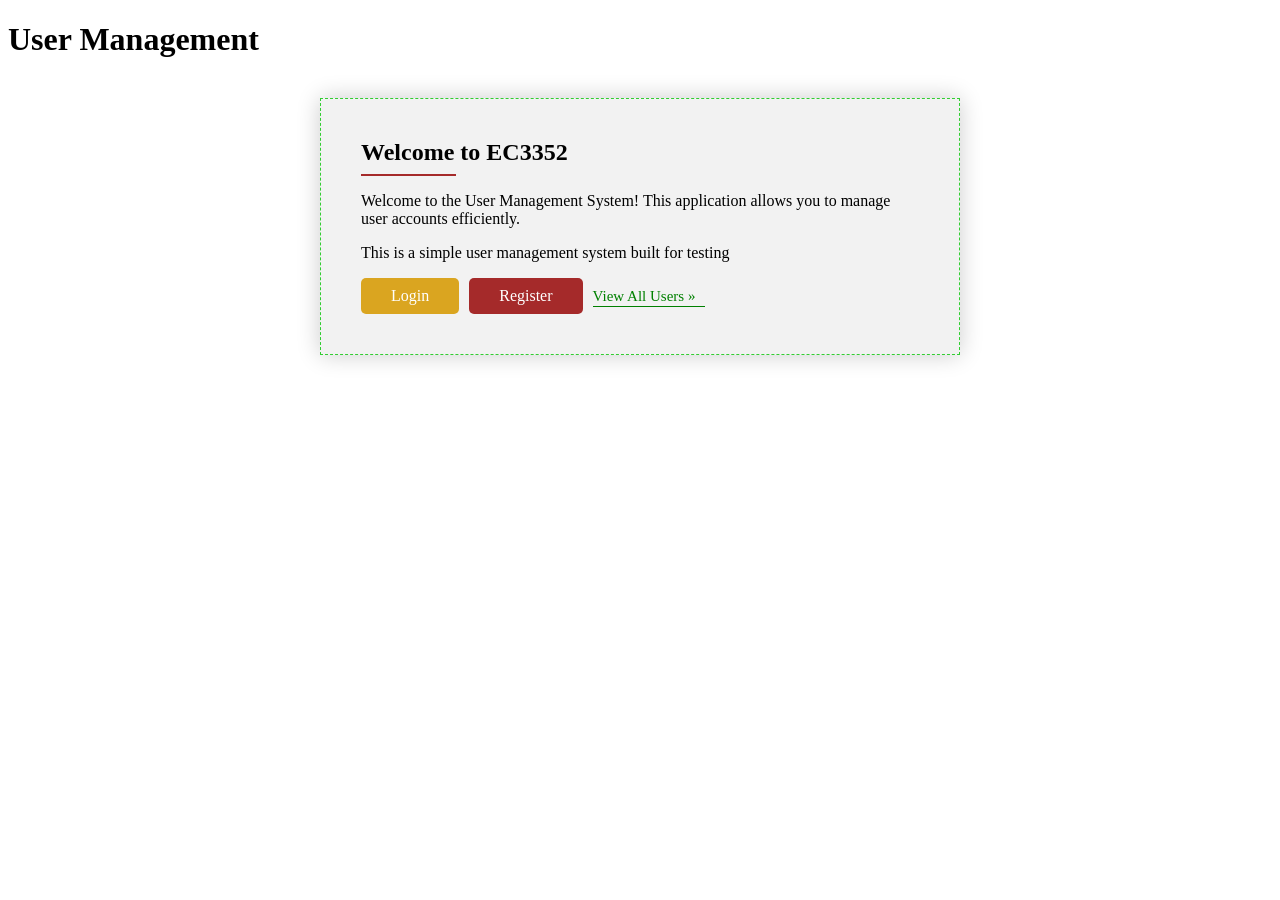
==== index.html @ dbda51fe "Homework assignemnt" ====
<!DOCTYPE html>
<html lang="en">

<head>
    <meta charset="UTF-8">
    <meta name="viewport" content="width=device-width, initial-scale=1.0">
    <title>User Management</title>

    <!-- Stylesheets -->
    <link rel="stylesheet" href="style.css">
</head>

<body>
    <h1>User Management</h1>
    <div class="hero-box">
        <h2 class="box-title">Welcome to EC3352</h2>
        <div class="box-para">
            <p>Welcome to the User Management System! This application allows you to manage user accounts efficiently.
            </p>
            <p>This is a simple user management system built for testing</p>
        </div>
  
    <!-- Emmet:   .btn-group>a[href="#"][title=""][class="btn"]{Link}*3 -->
    <div class="btn-group">
        <a href="login.html" title="Login" class="btn">Login</a>
        <a href="register.html" title="Register" class="btn btn-secondary">Register</a>
        <a href="#" title="View All Users" class="text-link">View All Users &raquo;</a>
    </div>
    </div>
    <!-- Scripts -->
    <script src="script.js"></script>
</body>

</html>
---- style.css ----
* {
  box-sizing: border-box;
  zoom: 1;
}

.hero-box {
  background-color: #f2f2f2;
  max-width: 640px;
  padding: 40px;
  margin: 40px auto;
  box-shadow: 0 0 22px rgba(0, 0, 0, 0.2);
  border: 1px dashed limegreen;
}

.box-title {
  position: relative;
  margin: 0 0 10px;
  padding-bottom: 10px;
}

.box-title::after {
  content: "";
  display: inline-block;
  background: brown;
  width: 95px;
  height: 2px;

  position: absolute;
  left: 0;
  bottom: 0;
}

.btn {
  display: inline-block;
  background-color: goldenrod;
  border-radius: 5px;
  padding: 10px 30px;
  text-decoration: none;
  color: #fff;
  line-height: 1;
  transition: 0.25s;
}

.btn-secondary {
  background-color: brown;
}

.btn:hover {
  transform: translateY(-3px) scale(1.05);
}

.text-link {
  display: inline-block;
  font-size: 15px;
  color: green;
  text-decoration: none;
  position: relative;
}

.text-link::after {
  content: "";
  position: absolute;
  left: 0;
  bottom: -2px;
  width: 15ch;
  border-bottom: 1px solid green;
}

.btn-group {
  display: flex;
  flex-wrap: wrap;
  gap: 10px;
  align-items: center;
}
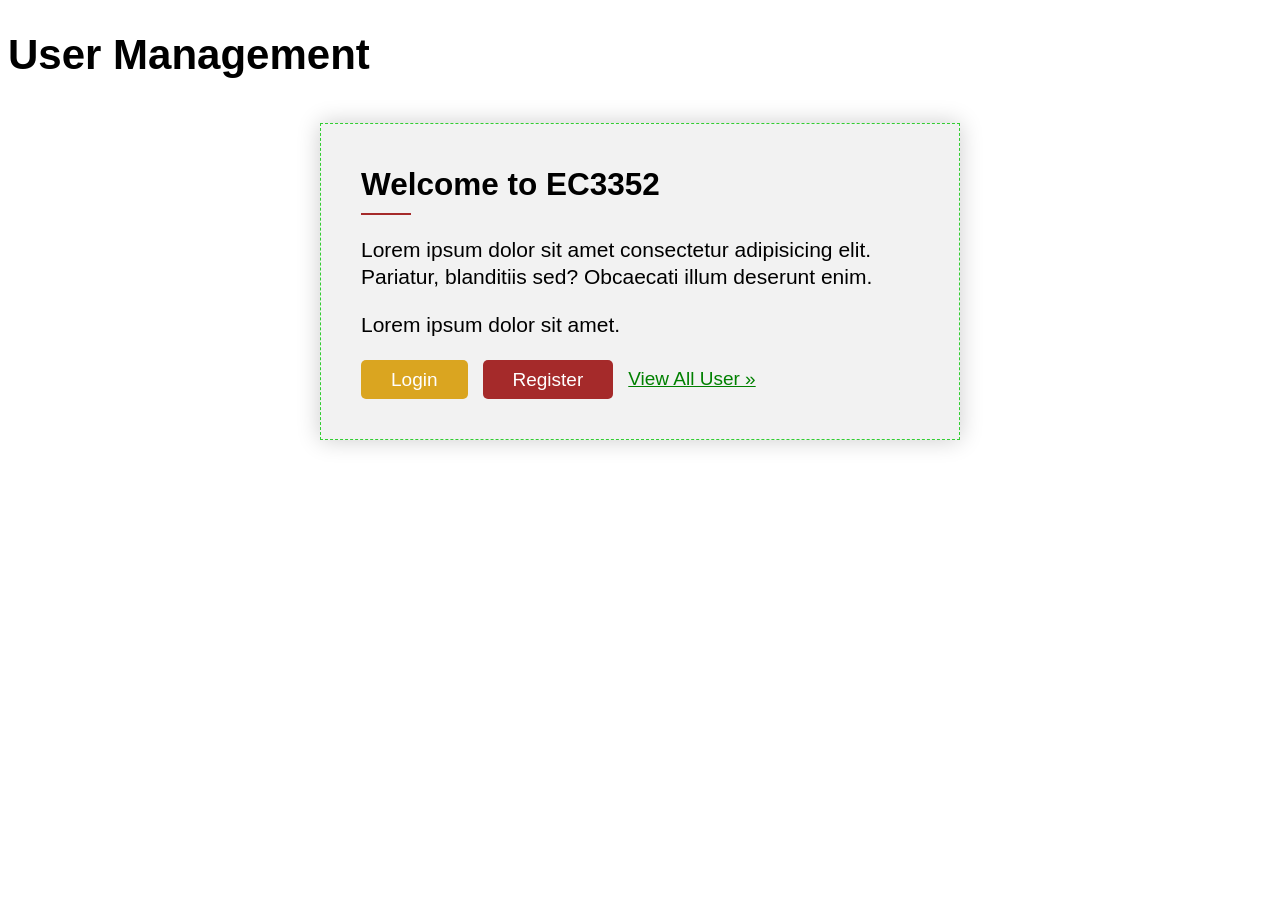
==== commit b2530fe8: "Login form validation added from script.js" ====
--- a/index.html
+++ b/index.html
@@ -1,34 +1,29 @@
 <!DOCTYPE html>
 <html lang="en">
-
 <head>
     <meta charset="UTF-8">
     <meta name="viewport" content="width=device-width, initial-scale=1.0">
     <title>User Management</title>
-
     <!-- Stylesheets -->
-    <link rel="stylesheet" href="style.css">
+    <link rel="stylesheet" href="./style.css">
 </head>
-
 <body>
-    <h1>User Management</h1>
+    <h1 class="page-title">User Management</h1>
     <div class="hero-box">
         <h2 class="box-title">Welcome to EC3352</h2>
         <div class="box-para">
-            <p>Welcome to the User Management System! This application allows you to manage user accounts efficiently.
-            </p>
-            <p>This is a simple user management system built for testing</p>
+            <p>Lorem ipsum dolor sit amet consectetur adipisicing elit. Pariatur, blanditiis sed? Obcaecati illum deserunt enim.</p>
+            <p>Lorem ipsum dolor sit amet.</p>
         </div>
-  
-    <!-- Emmet:   .btn-group>a[href="#"][title=""][class="btn"]{Link}*3 -->
-    <div class="btn-group">
-        <a href="login.html" title="Login" class="btn">Login</a>
-        <a href="register.html" title="Register" class="btn btn-secondary">Register</a>
-        <a href="#" title="View All Users" class="text-link">View All Users &raquo;</a>
+        <!-- Emmet:   .btn-group>a[href="#"][title=""][class="btn"]{Link}*3 -->
+        <div class="btn-group">
+            <a href="./login.html" title="Login" class="btn">Login</a>
+            <a href="./register.html" title="Register" class="btn btn-secondary">Register</a>
+            <a href="./list.html" title="View All User" class="text-link">View All User &raquo;</a>
+        </div>
     </div>
-    </div>
+
     <!-- Scripts -->
-    <script src="script.js"></script>
+    <script src="./script.js"></script>
 </body>
-
 </html>
--- a/style.css
+++ b/style.css
@@ -1,74 +1,121 @@
 * {
-  box-sizing: border-box;
-  zoom: 1;
+    box-sizing: border-box;
+    zoom: 1;
+}
+html,
+body {
+    font-family: "Open Sans", sans-serif;
+    font-size: 21px;
+    line-height: 1.3;
+}
+.hero-box {
+    background-color: #F2F2F2;
+    max-width: 640px;
+    padding: 40px;
+    margin: 40px auto;
+    box-shadow: 0 0 22px 0 rgba(0, 0, 0, 0.2);
+    border: 1px dashed limegreen;
+}
+.box-title {
+    position: relative;
+    margin: 0 0 10px;
+    padding-bottom: 10px;
+}
+.box-title::after {
+    content: "";
+    display: inline-block;
+    background: brown;
+    width: 50px;
+    height: 2px;
+
+    position: absolute;
+    left: 0;
+    bottom: 0;
+}
+button,
+.btn,
+[type*="submit"] {
+    display: inline-block;
+    border: 0;
+    background-color: goldenrod;
+    border-radius: 5px;
+    padding: 10px 30px;
+    text-decoration: none;
+    color: #FFF;
+    font-size: 19px;
+    line-height: 1;
+    transition: 0.3s;
+    cursor: pointer;
+}
+.btn-secondary { background-color: brown; }
+.btn:hover,
+[type*="submit"]:hover { 
+    transform: translateY(-3px) scale(1.05); 
+}
+.text-link {
+    display: inline-block;
+    font-size: 19px;
+    color: green;
+    transition: 0.3s;
+}
+.text-link:hover {
+    color: brown;
+    transform: translateX(3px);
+    text-decoration: none;
+}
+.btn-group {
+    display: flex;
+    flex-wrap: wrap;
+    gap: 15px;
+    align-items: center;
 }
 
-.hero-box {
-  background-color: #f2f2f2;
-  max-width: 640px;
-  padding: 40px;
-  margin: 40px auto;
-  box-shadow: 0 0 22px rgba(0, 0, 0, 0.2);
-  border: 1px dashed limegreen;
+.form-box {
+    max-width: 600px;
+    margin: 40px auto;
+    padding: 30px;
+    border: 1px solid #F2F2F2;
+    box-shadow: 0 0 22px 0 rgba(0, 0, 0, 0.2);
+}
+.field-group input {
+    width: 100%;
+    height: 42px;
+}
+.field-group label {
+    font-size: 19px;
+    font-weight: 500;
+}
+.field-group {
+    margin-bottom: 10px;
+}
+.field-group input[type="checkbox"] {
+    width: 20px;
+    height: 20px;
 }
 
-.box-title {
-  position: relative;
-  margin: 0 0 10px;
-  padding-bottom: 10px;
+.field-group input,
+.field-group label {
+    vertical-align: middle;
 }
 
-.box-title::after {
-  content: "";
-  display: inline-block;
-  background: brown;
-  width: 95px;
-  height: 2px;
-
-  position: absolute;
-  left: 0;
-  bottom: 0;
+.note, .note * {
+    font-size: 19px;
 }
 
-.btn {
-  display: inline-block;
-  background-color: goldenrod;
-  border-radius: 5px;
-  padding: 10px 30px;
-  text-decoration: none;
-  color: #fff;
-  line-height: 1;
-  transition: 0.25s;
+.form-title span,
+.form-title svg,
+[type*="submit"] span,
+[type*="submit"] svg {
+    display: inline-block;
+    vertical-align: middle;
+    line-height: 1;
 }
-
-.btn-secondary {
-  background-color: brown;
+.form-title svg,
+[type*="submit"] svg {
+    width: 26px;
+    height: 26px;
 }
-
-.btn:hover {
-  transform: translateY(-3px) scale(1.05);
-}
-
-.text-link {
-  display: inline-block;
-  font-size: 15px;
-  color: green;
-  text-decoration: none;
-  position: relative;
-}
-
-.text-link::after {
-  content: "";
-  position: absolute;
-  left: 0;
-  bottom: -2px;
-  width: 15ch;
-  border-bottom: 1px solid green;
-}
-
-.btn-group {
-  display: flex;
-  flex-wrap: wrap;
-  gap: 10px;
-  align-items: center;
-}
+hr {
+    border: 0;
+    border-bottom: 1px dashed #CCC;
+}
